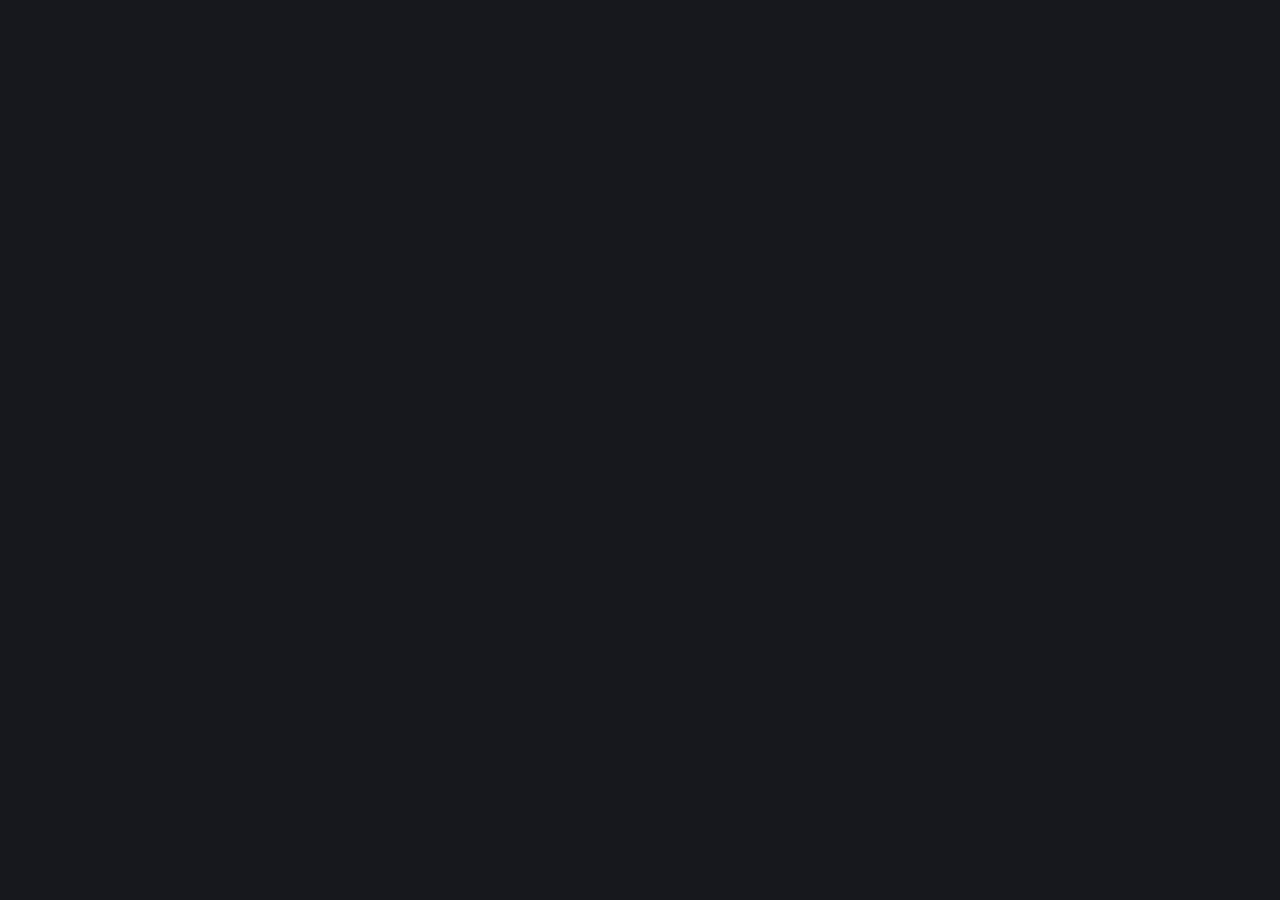
==== index.html @ c969fd37 "App instalável (PWA) do Controle Financeiro do Casal Co-Authored-By: Claude Opus 5.5 <noreply@anthro" ====
<!doctype html>
<html lang="pt-BR">
<head>
  <meta charset="utf-8">
  <meta name="viewport" content="width=device-width, initial-scale=1, viewport-fit=cover">
  <title>Controle Financeiro do Casal</title>
  <meta name="theme-color" content="#17181d">
  <link rel="manifest" href="manifest.webmanifest">
  <link rel="icon" href="icons/icon-192.png">
  <link rel="apple-touch-icon" href="icons/apple-touch-icon.png">
  <meta name="apple-mobile-web-app-capable" content="yes">
  <meta name="apple-mobile-web-app-status-bar-style" content="black-translucent">
  <meta name="apple-mobile-web-app-title" content="Financeiro">
  <style>
    :root { --bg:#17181d; --panel:#202126; --text:#f1f3f5; --text-2:#cdd0d7; --accent:#08d5bb; }
    * { box-sizing: border-box; }
    html, body { margin:0; height:100%; background:var(--bg); color:var(--text);
      font-family: system-ui, -apple-system, "Segoe UI", Roboto, sans-serif; }
    body { padding: env(safe-area-inset-top) env(safe-area-inset-right) env(safe-area-inset-bottom) env(safe-area-inset-left); }
    #app { position:fixed; inset:env(safe-area-inset-top) 0 0 0; width:100%; height:calc(100% - env(safe-area-inset-top)); border:0; background:var(--bg); }
    #carregando { position:fixed; inset:0; display:flex; flex-direction:column; align-items:center; justify-content:center; gap:16px; background:var(--bg); transition:opacity .3s; }
    #carregando.sumir { opacity:0; pointer-events:none; }
    #carregando img { width:88px; height:88px; border-radius:20px; }
    #carregando p { margin:0; color:var(--text-2); font-size:15px; }
    #ajuda { display:none; max-width:320px; text-align:center; font-size:14px; color:var(--text-2); line-height:1.45; padding:0 16px; }
    #ajuda.mostrar { display:block; }
    #ajuda a, #offline a { color:var(--accent); font-weight:600; }
    #offline { position:fixed; inset:0; display:none; flex-direction:column; align-items:center; justify-content:center; gap:12px; padding:16px; text-align:center; background:var(--bg); }
    #offline.mostrar { display:flex; }
    #faixa-dev { position:fixed; left:0; right:0; bottom:0; padding:4px; text-align:center; font-size:12px; font-weight:600; background:#b45309; color:#fff; z-index:5; }
  </style>
</head>
<body>
  <iframe id="app" title="Controle Financeiro do Casal" allow="clipboard-read; clipboard-write"></iframe>

  <div id="carregando">
    <img src="icons/icon-192.png" alt="">
    <p>Abrindo o controle…</p>
    <div id="ajuda">
      Está demorando? Talvez o Google peça login.<br>
      <a id="entrar" href="#">Entrar com a conta Google</a> e depois volte para o app.
    </div>
  </div>

  <div id="offline">
    <img src="icons/icon-192.png" alt="" width="72" height="72" style="border-radius:16px">
    <p>Sem internet. Os dados ficam na planilha do Google, então o app precisa de conexão.</p>
    <a href="#" onclick="location.reload();return false;">Tentar de novo</a>
  </div>

  <script>
    // Endereços do Apps Script. Abrir com ?modo=dev usa a versão de testes.
    const URLS = {
      oficial: 'https://script.google.com/macros/s/AKfycbwSZ6iqeOfXj60VS1gPiEKlv73Ulumd4dY1sLd_DP3g52VpH0ofdBAPmmO2KUcjYuNx/exec',
      dev: 'https://script.google.com/macros/s/AKfycbxHkz2D_bw8abuRimu4bzk05Iwj1l2RdzTwDrmFoeU/dev'
    };
    const params = new URLSearchParams(location.search);
    const modo = params.get('modo') === 'dev' ? 'dev' : 'oficial';
    const alvo = URLS[modo];

    const frame = document.getElementById('app');
    const carregando = document.getElementById('carregando');
    document.getElementById('entrar').href = alvo;

    if (modo === 'dev') {
      const faixa = document.createElement('div');
      faixa.id = 'faixa-dev';
      faixa.textContent = 'Versão de testes (/dev)';
      document.body.appendChild(faixa);
    }

    if (!navigator.onLine) {
      document.getElementById('offline').classList.add('mostrar');
    } else {
      frame.src = alvo;
      frame.addEventListener('load', () => carregando.classList.add('sumir'));
      setTimeout(() => document.getElementById('ajuda').classList.add('mostrar'), 8000);
    }

    if ('serviceWorker' in navigator) {
      navigator.serviceWorker.register('sw.js').catch(() => {});
    }
  </script>
</body>
</html>
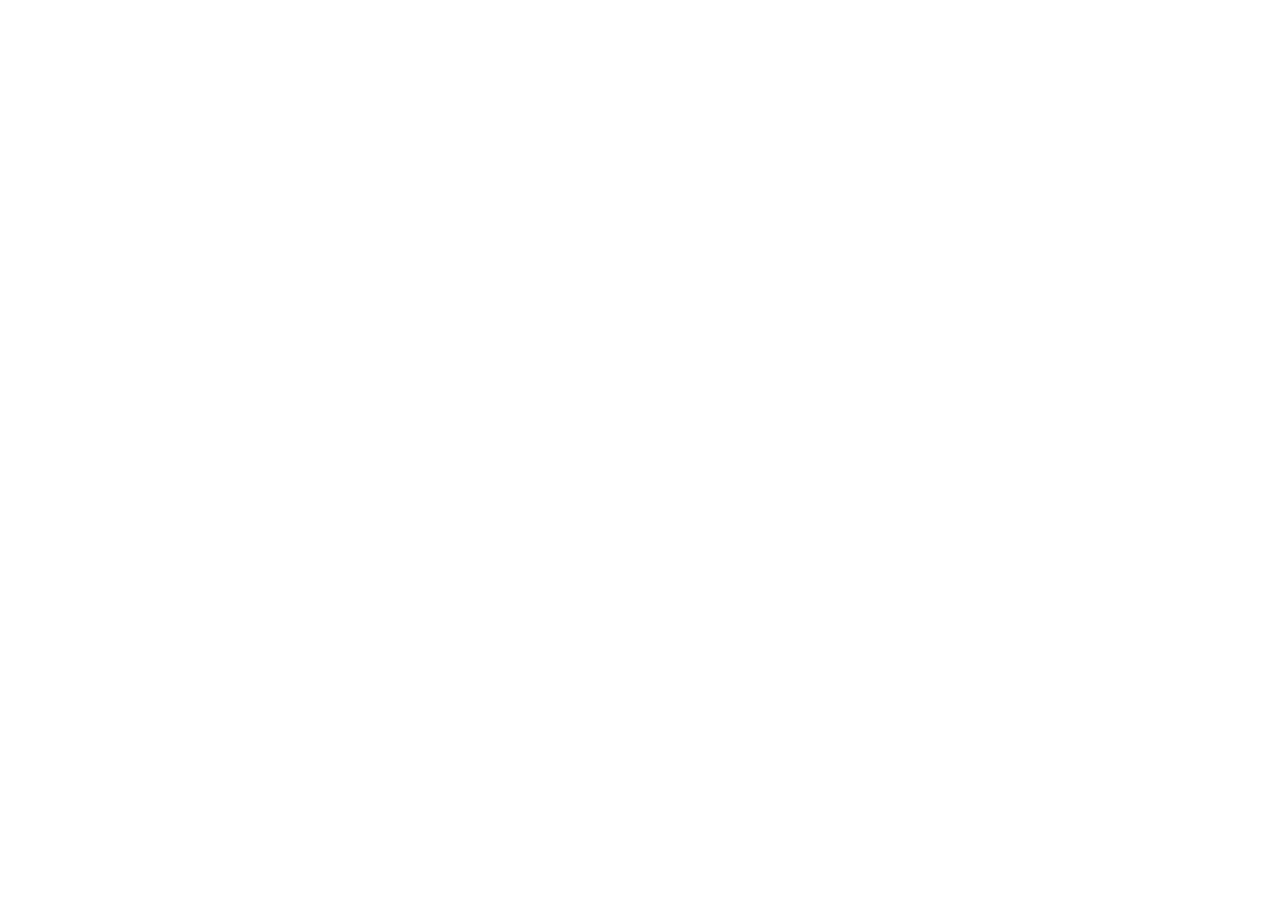
==== commit 7a9428cc: "Abre o controle na própria janela do app (funciona com várias contas Google) Co-Authored-By: Claude " ====
--- a/index.html
+++ b/index.html
@@ -56,7 +56,14 @@
     };
     const params = new URLSearchParams(location.search);
     const modo = params.get('modo') === 'dev' ? 'dev' : 'oficial';
-    const alvo = URLS[modo];
+    // Com várias contas Google logadas, o Google tenta abrir uma tela de escolha de conta que não pode
+    // aparecer dentro do app. ?conta=N fixa qual conta usar (0 = primeira) e fica lembrado neste aparelho.
+    let conta = params.get('conta');
+    try {
+      if (conta !== null) localStorage.setItem('financeiro-conta', conta);
+      else conta = localStorage.getItem('financeiro-conta');
+    } catch (e) { /* sem armazenamento: usa o padrão do Google */ }
+    const alvo = /^\d$/.test(conta || '') ? URLS[modo].replace('/macros/s/', '/macros/u/' + conta + '/s/') : URLS[modo];
 
     const frame = document.getElementById('app');
     const carregando = document.getElementById('carregando');
@@ -72,8 +79,16 @@
     if (!navigator.onLine) {
       document.getElementById('offline').classList.add('mostrar');
     } else {
-      frame.src = alvo;
-      frame.addEventListener('load', () => carregando.classList.add('sumir'));
+      // O Google não deixa o controle abrir "por dentro" de outro site quando há várias contas logadas
+      // (ou cookies de terceiros bloqueados). Por padrão o app abre o controle na própria janela;
+      // ?embutido=1 tenta o modo antigo, dentro do app.
+      if (params.get('embutido') === '1') {
+        frame.src = alvo;
+        frame.addEventListener('load', () => carregando.classList.add('sumir'));
+      } else {
+        frame.remove();
+        location.replace(alvo);
+      }
       setTimeout(() => document.getElementById('ajuda').classList.add('mostrar'), 8000);
     }
 
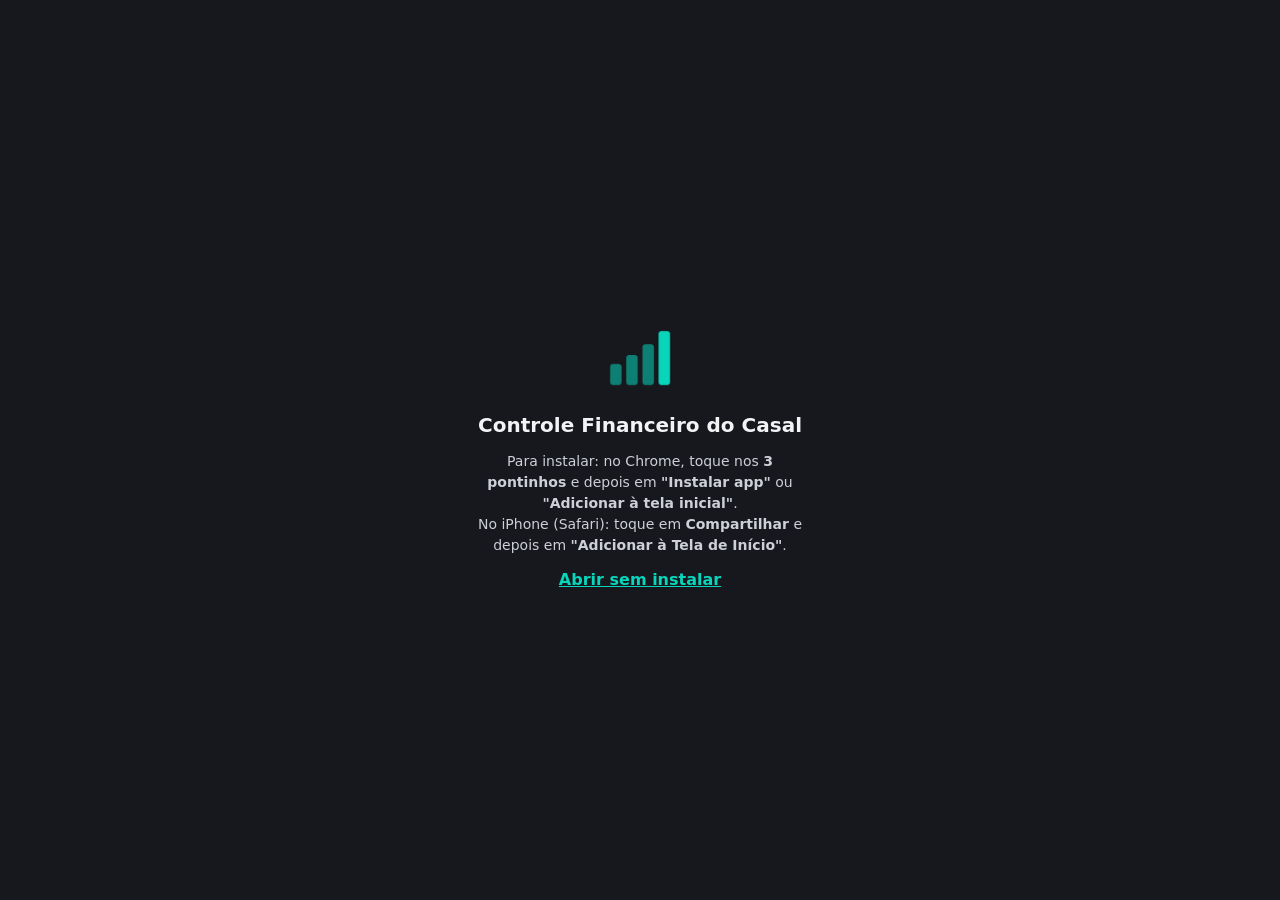
==== commit f2c01b4a: "Tela de instalação no navegador; o app instalado abre direto o controle Co-Authored-By: Claude Opus " ====
--- a/index.html
+++ b/index.html
@@ -27,6 +27,12 @@
     #ajuda a, #offline a { color:var(--accent); font-weight:600; }
     #offline { position:fixed; inset:0; display:none; flex-direction:column; align-items:center; justify-content:center; gap:12px; padding:16px; text-align:center; background:var(--bg); }
     #offline.mostrar { display:flex; }
+    #instalar { position:fixed; inset:0; display:none; flex-direction:column; align-items:center; justify-content:center; gap:14px; padding:16px; text-align:center; background:var(--bg); }
+    #instalar.mostrar { display:flex; }
+    #instalar h1 { margin:0; font-size:20px; }
+    #instalar p { margin:0; max-width:340px; color:var(--text-2); font-size:14px; line-height:1.5; }
+    #instalar a { color:var(--accent); font-weight:600; }
+    #botao-instalar { border:0; border-radius:12px; padding:14px 28px; font-size:16px; font-weight:700; background:var(--accent); color:#06231f; }
     #faixa-dev { position:fixed; left:0; right:0; bottom:0; padding:4px; text-align:center; font-size:12px; font-weight:600; background:#b45309; color:#fff; z-index:5; }
   </style>
 </head>
@@ -40,6 +46,14 @@
       Está demorando? Talvez o Google peça login.<br>
       <a id="entrar" href="#">Entrar com a conta Google</a> e depois volte para o app.
     </div>
+  </div>
+
+  <div id="instalar">
+    <img src="icons/icon-192.png" alt="" width="88" height="88" style="border-radius:20px">
+    <h1>Controle Financeiro do Casal</h1>
+    <button id="botao-instalar" hidden>Instalar o app</button>
+    <p id="como-instalar">Para instalar: no Chrome, toque nos <b>3 pontinhos</b> e depois em <b>"Instalar app"</b> ou <b>"Adicionar à tela inicial"</b>.<br>No iPhone (Safari): toque em <b>Compartilhar</b> e depois em <b>"Adicionar à Tela de Início"</b>.</p>
+    <a id="abrir-sem-instalar" href="?abrir=1">Abrir sem instalar</a>
   </div>
 
   <div id="offline">
@@ -65,9 +79,11 @@
     } catch (e) { /* sem armazenamento: usa o padrão do Google */ }
     const alvo = /^\d$/.test(conta || '') ? URLS[modo].replace('/macros/s/', '/macros/u/' + conta + '/s/') : URLS[modo];
 
+    const instalado = matchMedia('(display-mode: standalone)').matches || navigator.standalone === true;
     const frame = document.getElementById('app');
     const carregando = document.getElementById('carregando');
     document.getElementById('entrar').href = alvo;
+    document.getElementById('abrir-sem-instalar').href = '?abrir=1' + (modo === 'dev' ? '&modo=dev' : '');
 
     if (modo === 'dev') {
       const faixa = document.createElement('div');
@@ -85,12 +101,36 @@
       if (params.get('embutido') === '1') {
         frame.src = alvo;
         frame.addEventListener('load', () => carregando.classList.add('sumir'));
+      } else if (instalado || params.get('abrir') === '1') {
+        frame.remove();
+        location.replace(URLS[modo]);
       } else {
+        // Aberto no navegador: mostra a tela de instalação em vez de pular direto para o controle.
         frame.remove();
-        location.replace(alvo);
+        carregando.style.display = 'none';
+        document.getElementById('instalar').classList.add('mostrar');
       }
       setTimeout(() => document.getElementById('ajuda').classList.add('mostrar'), 8000);
     }
+
+    // Botão "Instalar o app" quando o Chrome permite instalar direto.
+    let pedidoInstalacao = null;
+    const botaoInstalar = document.getElementById('botao-instalar');
+    addEventListener('beforeinstallprompt', (e) => {
+      e.preventDefault();
+      pedidoInstalacao = e;
+      botaoInstalar.hidden = false;
+    });
+    botaoInstalar.addEventListener('click', async () => {
+      if (!pedidoInstalacao) return;
+      pedidoInstalacao.prompt();
+      await pedidoInstalacao.userChoice;
+      pedidoInstalacao = null;
+      botaoInstalar.hidden = true;
+    });
+    addEventListener('appinstalled', () => {
+      document.getElementById('como-instalar').textContent = 'App instalado! Abra pelo ícone "Financeiro" na tela inicial.';
+    });
 
     if ('serviceWorker' in navigator) {
       navigator.serviceWorker.register('sw.js').catch(() => {});
